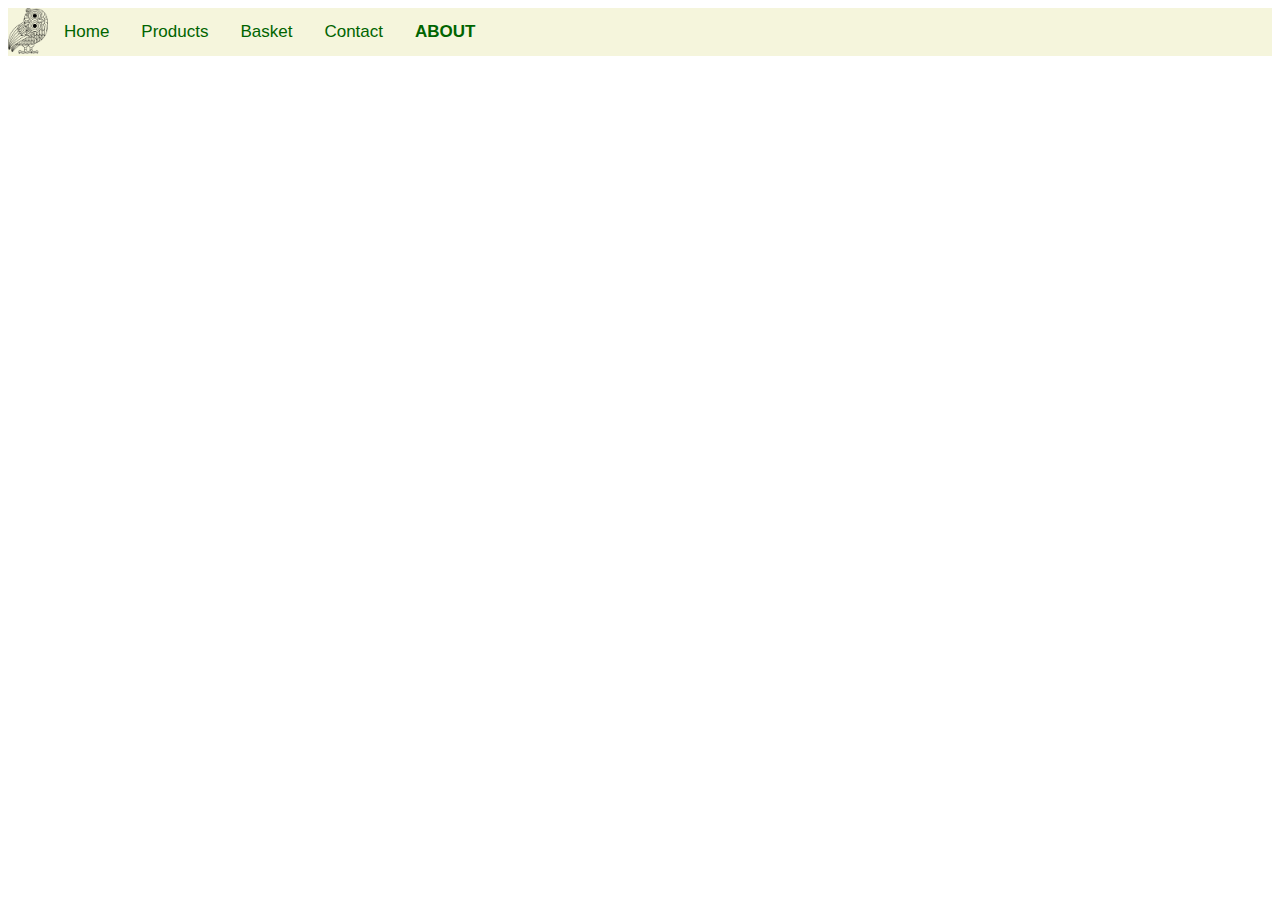
==== about.html @ 49830b0e "First commit" ====
<!DOCTYPE html>
<html lang="en">
<head>
    <meta charset="UTF-8">
    <title>About</title>
    <link rel="stylesheet" href="css/style.css" />
</head>
<body>
<header>
    <div class="topnav">
        <img src="images/owl.png" id="owl-logo" alt="Logo">
        <a href="index.html">Home</a>
        <a href="products.html">Products</a>
        <a href="basket.html">Basket</a>
        <a href="contact.html">Contact</a>
        <a><b>ABOUT</b></a>
    </div>
</header>
</body>
</html>
---- css/style.css ----
.topnav {
    background-color: beige;
    overflow: hidden;
    font-family: Verdana, sans-serif;
}

.topnav a {
    float: left;
    color: darkgreen;
    text-align: center;
    padding: 14px 16px;
    text-decoration: none;
    font-size: 17px;
}

.botnav {
    background-color: beige;
    overflow: hidden;
    font-family: Verdana, sans-serif;
}

.botnav a {
    float: left;
    color: darkgreen;
    text-align: center;
    padding: 14px 16px;
    text-decoration: none;
    font-size: 14px;
}

#owl-logo{
    float: left;
    width: 40px;
}

#banner-image {
    margin-top: 50px;
    align-content: center;
    display: block;
    margin-left: auto;
    margin-right: auto;
    width: 60%;
}

.p-lore {
    font-family: Verdana, sans-serif;
    text-align: justify;
    margin-left: 3%;
    margin-right: 3%;
}
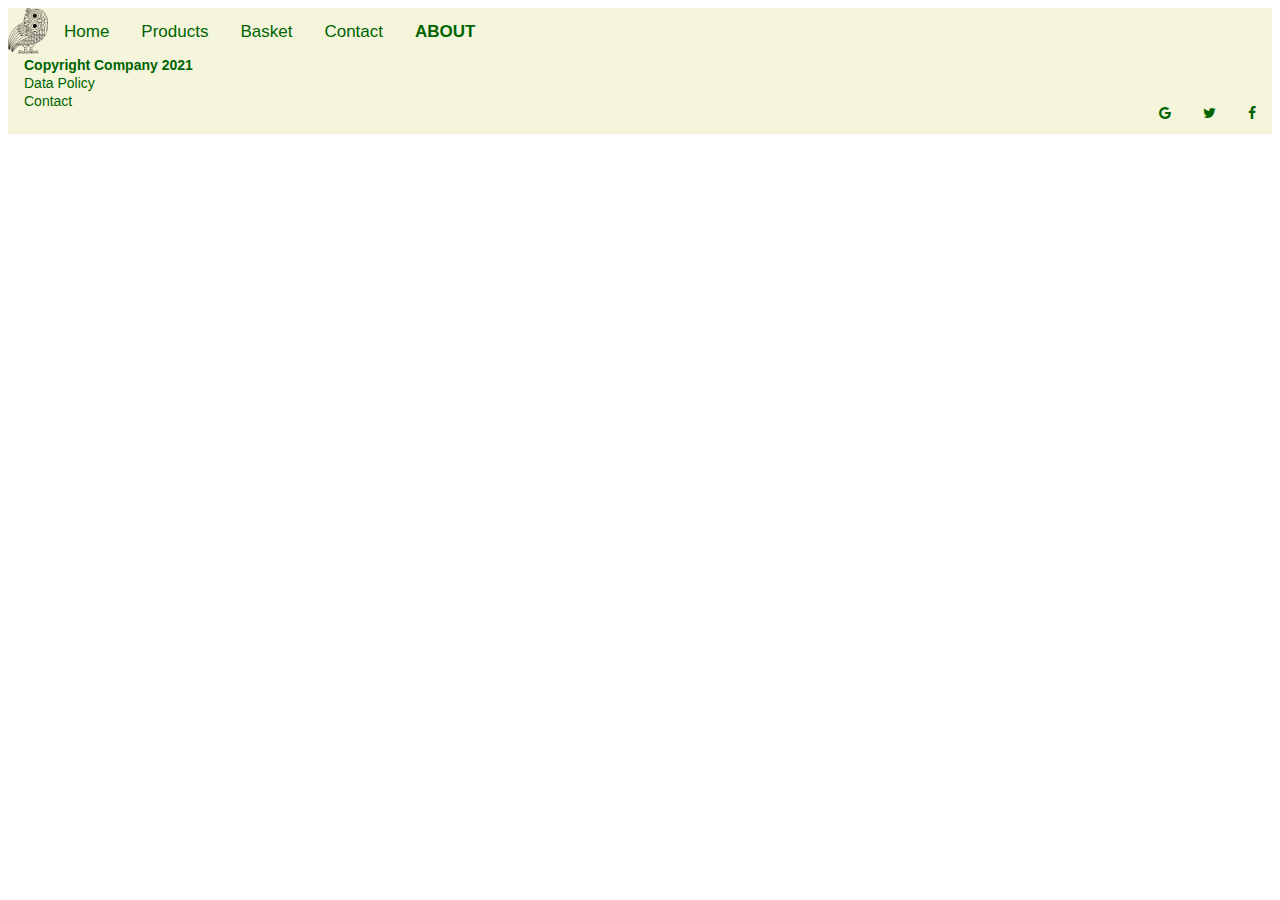
==== commit 9a31c1fc: "Implemented the new footer with social media buttons." ====
--- a/about.html
+++ b/about.html
@@ -4,6 +4,7 @@
     <meta charset="UTF-8">
     <title>About</title>
     <link rel="stylesheet" href="css/style.css" />
+    <link rel="stylesheet" href="https://cdnjs.cloudflare.com/ajax/libs/font-awesome/4.7.0/css/font-awesome.min.css">
 </head>
 <body>
 <header>
@@ -16,5 +17,19 @@
         <a><b>ABOUT</b></a>
     </div>
 </header>
+<footer>
+    <div class="botnav">
+        <a><b>Copyright Company 2021</b></a>
+    </div>
+    <div class="botnav">
+        <a>Data Policy</a>
+    </div>
+    <div class="botnav">
+        <a>Contact</a>
+        <a href="#" class="fa fa-facebook"></a>
+        <a href="#" class="fa fa-twitter"></a>
+        <a href="#" class="fa fa-google"></a>
+    </div>
+</footer>
 </body>
 </html>--- a/css/style.css
+++ b/css/style.css
@@ -13,6 +13,10 @@
     font-size: 17px;
 }
 
+.footer {
+    margin-top: 40px;
+}
+
 .botnav {
     background-color: beige;
     overflow: hidden;
@@ -20,7 +24,6 @@
 }
 
 .botnav a {
-    float: left;
     color: darkgreen;
     text-align: center;
     padding: 14px 16px;
@@ -47,4 +50,8 @@
     text-align: justify;
     margin-left: 3%;
     margin-right: 3%;
+}
+
+.fa {
+    float: right;
 }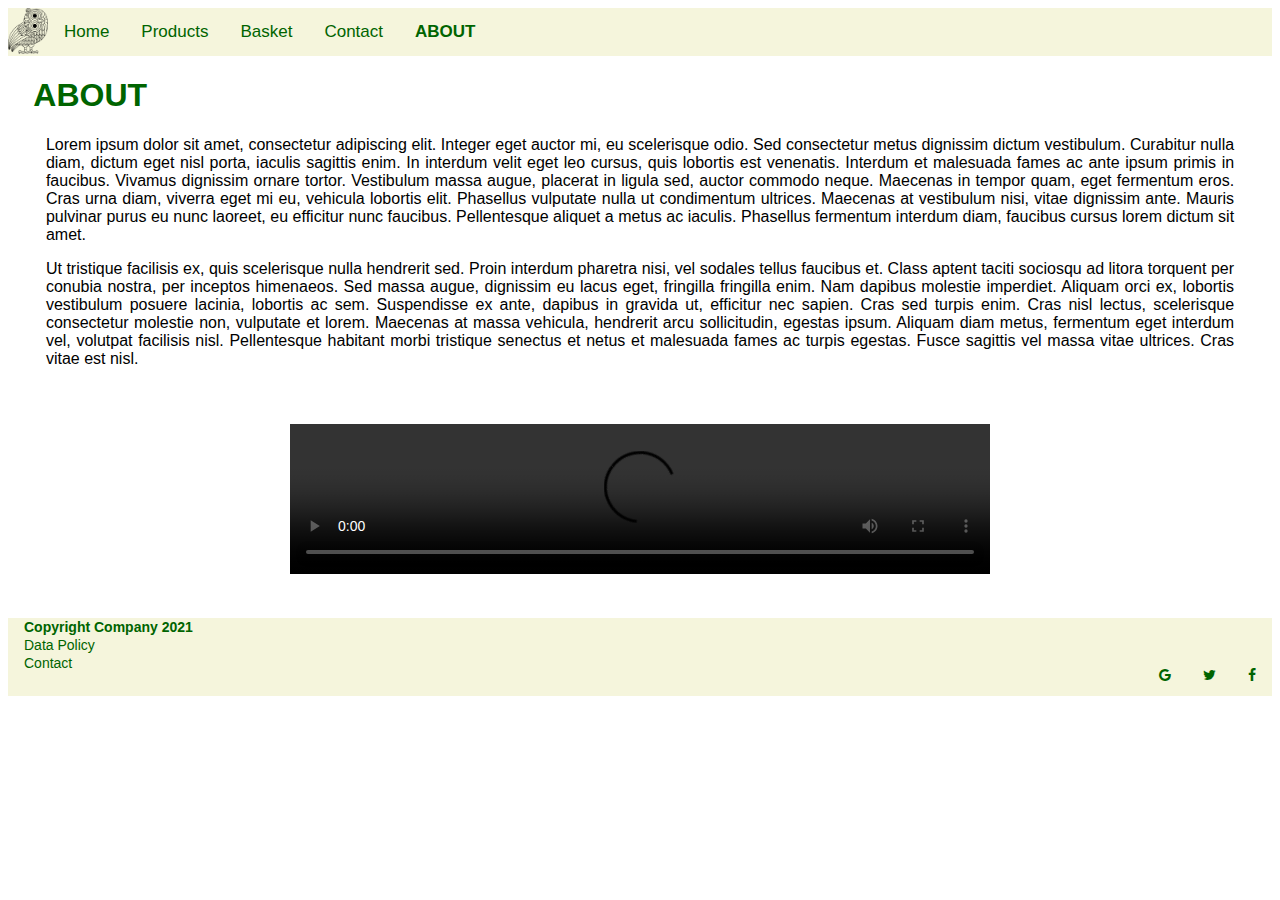
==== commit 9e20e6ff: "Corrected links and implemnted dataPolicy.html" ====
--- a/about.html
+++ b/about.html
@@ -17,15 +17,27 @@
         <a><b>ABOUT</b></a>
     </div>
 </header>
+
+<h1>ABOUT</h1>
+<p class="p-lore">Lorem ipsum dolor sit amet, consectetur adipiscing elit. Integer eget auctor mi, eu scelerisque odio. Sed consectetur metus dignissim dictum vestibulum. Curabitur nulla diam, dictum eget nisl porta, iaculis sagittis enim. In interdum velit eget leo cursus, quis lobortis est venenatis. Interdum et malesuada fames ac ante ipsum primis in faucibus. Vivamus dignissim ornare tortor. Vestibulum massa augue, placerat in ligula sed, auctor commodo neque. Maecenas in tempor quam, eget fermentum eros. Cras urna diam, viverra eget mi eu, vehicula lobortis elit. Phasellus vulputate nulla ut condimentum ultrices. Maecenas at vestibulum nisi, vitae dignissim ante. Mauris pulvinar purus eu nunc laoreet, eu efficitur nunc faucibus. Pellentesque aliquet a metus ac iaculis. Phasellus fermentum interdum diam, faucibus cursus lorem dictum sit amet.</p>
+<p class="p-lore">Ut tristique facilisis ex, quis scelerisque nulla hendrerit sed. Proin interdum pharetra nisi, vel sodales tellus faucibus et. Class aptent taciti sociosqu ad litora torquent per conubia nostra, per inceptos himenaeos. Sed massa augue, dignissim eu lacus eget, fringilla fringilla enim. Nam dapibus molestie imperdiet. Aliquam orci ex, lobortis vestibulum posuere lacinia, lobortis ac sem. Suspendisse ex ante, dapibus in gravida ut, efficitur nec sapien. Cras sed turpis enim. Cras nisl lectus, scelerisque consectetur molestie non, vulputate et lorem. Maecenas at massa vehicula, hendrerit arcu sollicitudin, egestas ipsum. Aliquam diam metus, fermentum eget interdum vel, volutpat facilisis nisl. Pellentesque habitant morbi tristique senectus et netus et malesuada fames ac turpis egestas. Fusce sagittis vel massa vitae ultrices. Cras vitae est nisl.</p>
+
+<div style="text-align: center;">
+    <video controls class="about-video">
+        <source src="videos/video.mp4" type="video/mp4">
+    </video>
+</div>
+
+
 <footer>
     <div class="botnav">
         <a><b>Copyright Company 2021</b></a>
     </div>
     <div class="botnav">
-        <a>Data Policy</a>
+        <a href="dataPolicy.html">Data Policy</a>
     </div>
     <div class="botnav">
-        <a>Contact</a>
+        <a href="contact.html">Contact</a>
         <a href="#" class="fa fa-facebook"></a>
         <a href="#" class="fa fa-twitter"></a>
         <a href="#" class="fa fa-google"></a>
--- a/css/style.css
+++ b/css/style.css
@@ -13,7 +13,7 @@
     font-size: 17px;
 }
 
-.footer {
+footer {
     margin-top: 40px;
 }
 
@@ -54,4 +54,156 @@
 
 .fa {
     float: right;
+}
+
+h1 {
+    font-family: Verdana, sans-serif;
+    color: darkgreen;
+    margin-left: 2%;
+}
+
+.card {
+    width: 33%;
+    display: inline-block;
+    text-align: center;
+}
+
+.container {
+    padding: 2px 16px;
+}
+
+.pc-images {
+    width: 180px;
+    height: 200px;
+    align-content: center;
+}
+
+h4 {
+    font-family: Verdana, sans-serif;
+    color: navy;
+}
+
+div h4 {
+    text-align: center;
+    font-family: Verdana, sans-serif;
+    color: navy;
+}
+
+div p {
+    text-align: justify;
+    font-family: Verdana, sans-serif;
+    color: darkslateblue;
+    margin-left: 100px;
+    margin-right: 100px;
+}
+
+div li {
+    font-family: Verdana, sans-serif;
+    color: darkslateblue;
+    margin-right: 100px;
+}
+
+.button {
+    background-color: #4CAF50;
+    border: none;
+    color: white;
+    padding: 16px 32px;
+    text-align: center;
+    text-decoration: none;
+    display: inline-block;
+    font-size: 12px;
+    transition-duration: 0.4s;
+    cursor: pointer;
+    margin-bottom: 10px;
+    border-radius: 8px;
+}
+
+.hov {
+    background-color: white;
+    color: black;
+    border: 2px solid darkslateblue;
+}
+
+.hov:hover {
+    background-color: darkslateblue;
+    color: white;
+}
+
+.product-text {
+    text-align: justify;
+    margin-right: 70%;
+    margin-left: 2%;
+    font-family: Verdana, sans-serif;
+    color: black;
+}
+
+.basket-text {
+    text-align: justify;
+    margin-right: 10%;
+    margin-left: 2%;
+    font-family: Verdana, sans-serif;
+    color: black;
+}
+
+.product-list {
+    font-family: Verdana, sans-serif;
+    color: black;
+}
+
+a:link {
+    text-decoration: none;
+}
+
+a:visited {
+    text-decoration: none;
+}
+
+a:hover {
+    text-decoration: underline;
+}
+
+a:active {
+    text-decoration: underline;
+}
+
+.basket-table {
+    font-family: Verdana, sans-serif;
+    color: darkgreen;
+    border-collapse: collapse;
+    margin-left: auto;
+    margin-right: auto;
+}
+
+.basket-table th {
+    padding-top: 12px;
+    padding-bottom: 12px;
+    text-align: left;
+}
+
+.basket-table td, .basket-table th {
+    border: 1px solid #ddd;
+    padding: 8px;
+    text-align: center;
+}
+
+.basket-icon {
+    width: 50%;
+    height: 50%;
+}
+
+.basket-img-table {
+    width: 100px;
+}
+
+.data-text {
+    font-family: Verdana, sans-serif;
+    color: darkgreen;
+    text-align: justify;
+    margin-left: 2%;
+    margin-right: 15%;
+}
+
+.about-video {
+    width: 700px;
+    margin-top: 40px;
 }